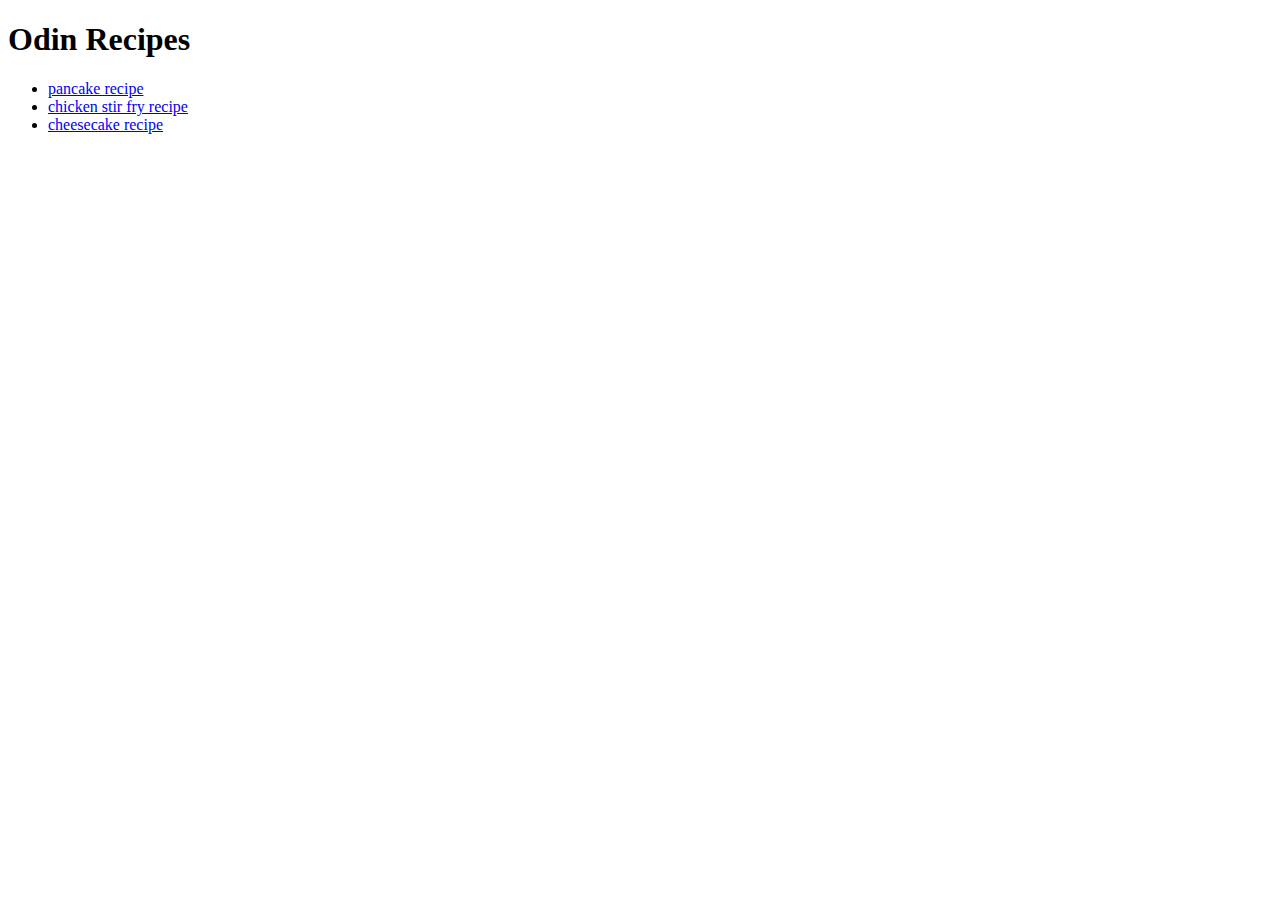
==== index.html @ 47390fab "Comment on git push and add" ====
<!-- Project Recipes: Intial File -->
<!DOCTYPE html>
<html lang="en">
    <head>
        <meta charset="UTF-8"> 
        <title> </title>
    </head>
    <body>
        <h1>Odin Recipes</h1>
        <!-- Link to 3 recipes -->
        <!-- Using unordered list, so the links aren't all on one line. -->
        <ul>
            <li> <a href='recipes/pancakes.html'>pancake recipe</a> </li>
            <li> <a href='recipes/chicken_stir_fry.html'>chicken stir fry recipe</a> </li>
            <li> <a href='recipes/cheesecake.html'>cheesecake recipe</a> </li>
        </ul>
    </body>
</html>

<!-- To put on github do git push origin main. -->
<!-- When changing something, do add <filename>, commit -m "<what changed>" -->

<!-- GitHub allows you to publish web projects directly from a GitHub repository: -->
    <!-- Go to GitHub repo. -->
    <!-- Click on the Settings button from the panel at the top. -->
    <!-- Click on Pages on the left side bar. -->
    <!-- Change the Source from none to main branch and click Save. -->
    <!-- It may take a few minutes (the GitHub website says up to 10, but we’ve seen 
        it take up to an hour. Do not add a “theme” to your project, or you may have 
        git conflicts, instead, be patient.) but your project should be accessible over 
        the web from your-github-username.github.io/your-github-repo-name (obviously 
        substituting your own details in the link). -->
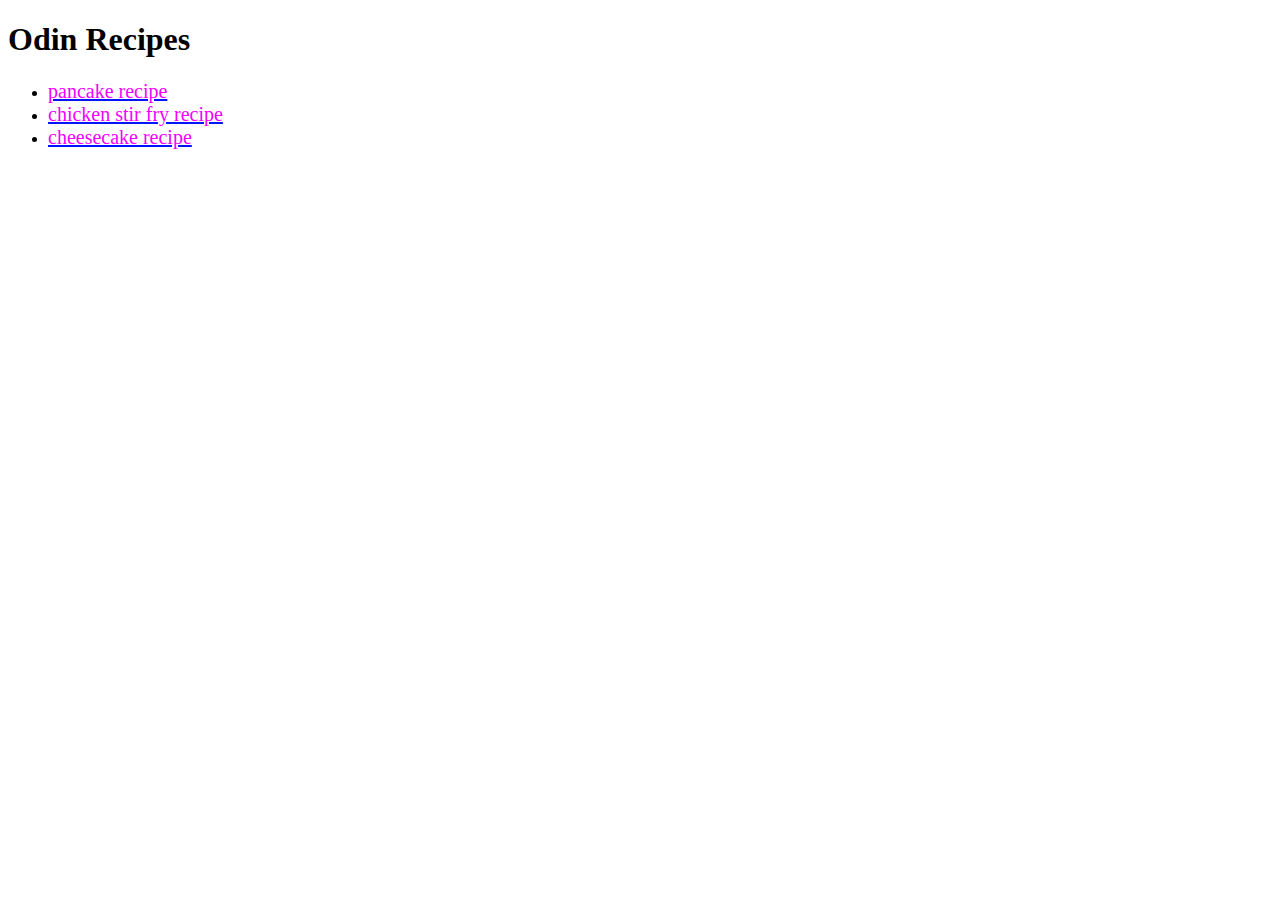
==== commit da0795d9: "added css" ====
--- a/index.html
+++ b/index.html
@@ -3,7 +3,14 @@
 <html lang="en">
     <head>
         <meta charset="UTF-8"> 
-        <title> </title>
+        <title>3 Recipes</title>
+        <style>
+            a {
+                text-decoration-color: rgb(0, 21, 255);
+                font-size: 20px;
+                color:rgb(242, 0, 255);
+            }
+        </style>
     </head>
     <body>
         <h1>Odin Recipes</h1>
@@ -18,7 +25,10 @@
 </html>
 
 <!-- To put on github do git push origin main. -->
-<!-- When changing something, do add <filename>, commit -m "<what changed>" -->
+<!-- When changing something:
+     git add <filename>
+     git commit -m "<what changed>"
+     git push origin main -->
 
 <!-- GitHub allows you to publish web projects directly from a GitHub repository: -->
     <!-- Go to GitHub repo. -->
